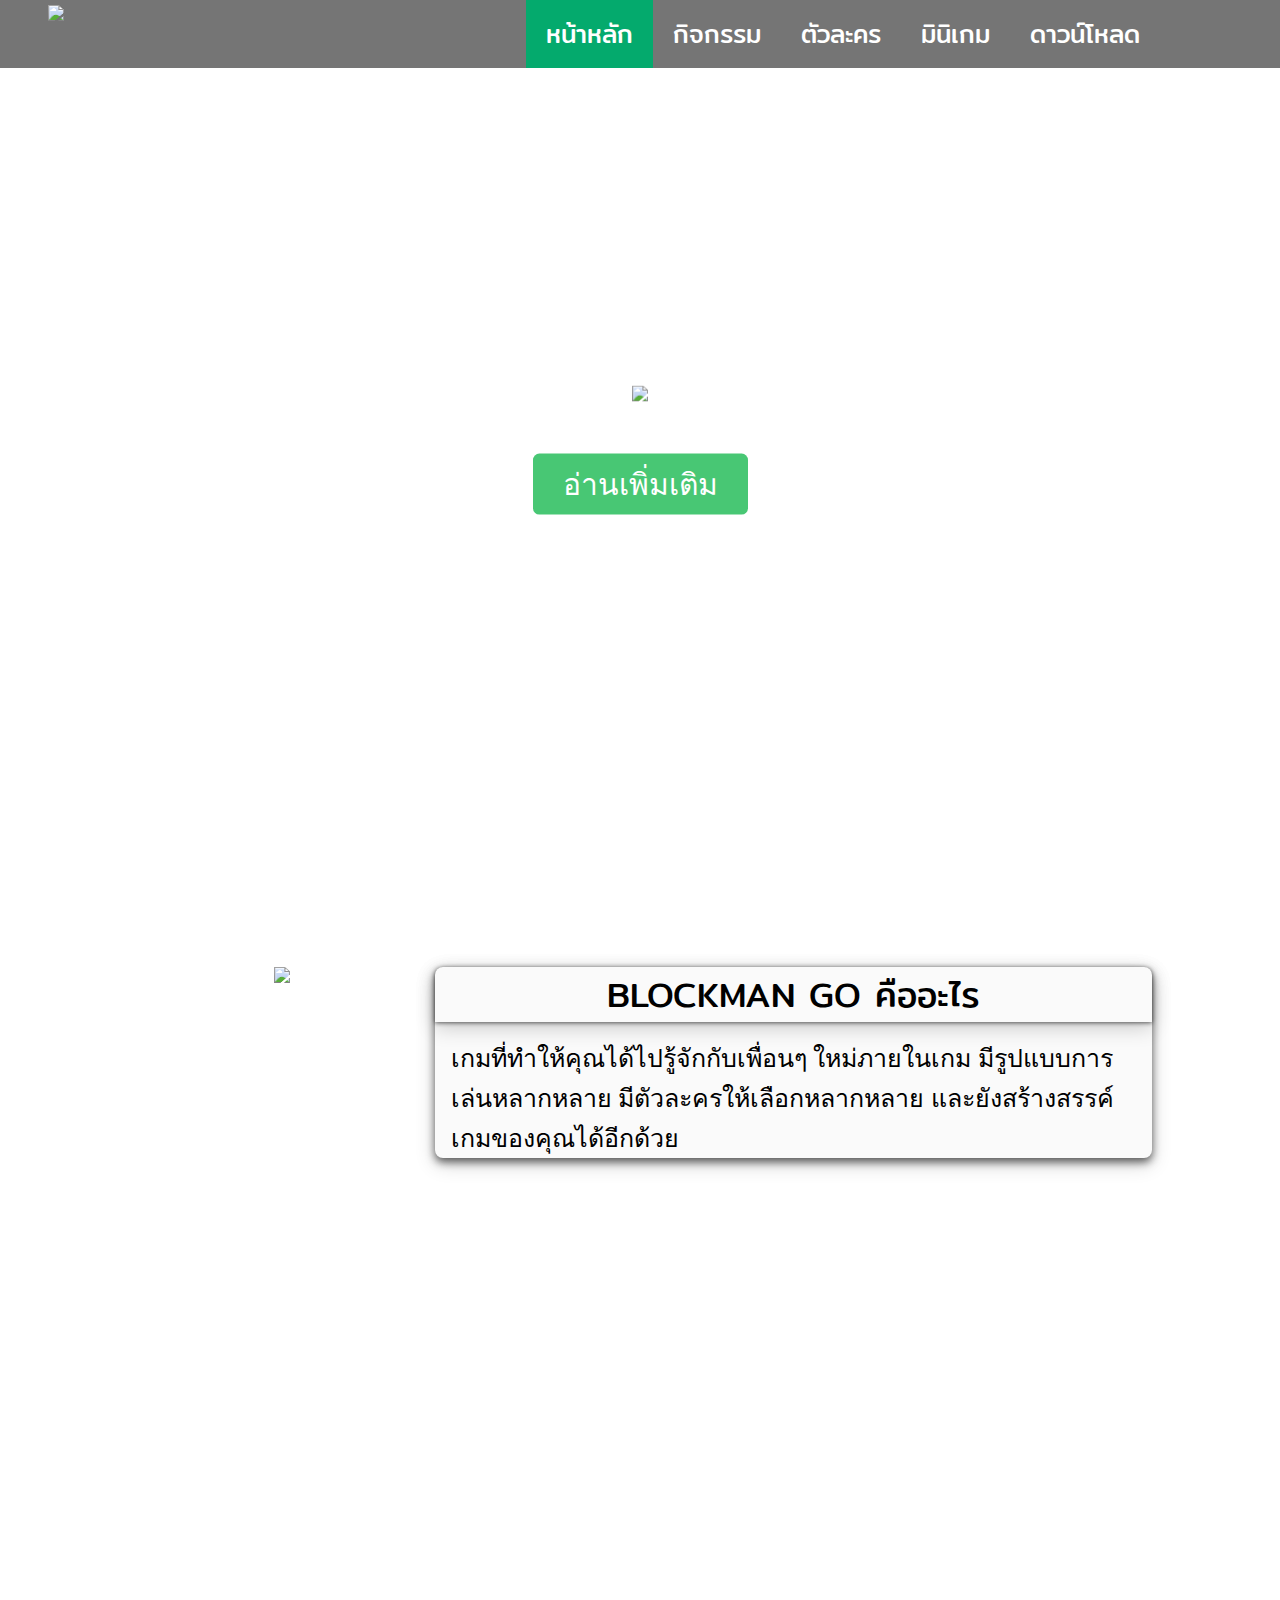
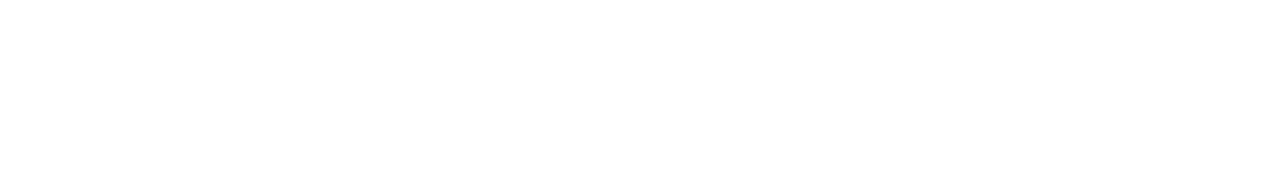
==== index.html @ 01bbc28e "update 29/10/65 2" ====
<!DOCTYPE html>
<html>
    <head>
        <meta charset="UTF-8">
        <meta name="viewport" content="width=device-width, initial-scale=1">

        <title>หน้าหลัก</title>
        <!-- css custom-->
        <link rel="stylesheet" href="/css/template.css">
        <link rel="stylesheet" href="/css/animation.css">

        <!-- fonts-->
        <link rel="preconnect" href="https://fonts.googleapis.com">
        <link rel="preconnect" href="https://fonts.gstatic.com" crossorigin>
        <link href="https://fonts.googleapis.com/css2?family=Mitr&display=swap" rel="stylesheet">

    </head>
    <body onload="random_assets()" id="body_main">
        <div class="navbar" id="navbar-body">
            <div class="navbar-logo">
                <img id="logo" src="https://cdngarenanow-a.akamaihd.net/webth/cdn/garena/gamertocoder/bmg-logo/01.png" width="350px"/>
            </div>

            <div class="navbar-list" >

                <div class="navbar-list-item"><a class="navbar-item-active" href="#home">หน้าหลัก</a></div>
                <div class="navbar-list-item"><a href="#contact">กิจกรรม</a></div>
                <div class="navbar-list-item"><a href="#news">ตัวละคร</a></div>
                <div class="navbar-list-item"><a href="#news">มินิเกม</a></div>
                <div class="navbar-list-item"><a href="#about">ดาวน์โหลด</a></div>
            </div>
        </div>

        <!--logo-->
        <div class="layout layout-fullheight">

            <div class="container is-align-center-point" style="width: 70%;">
                <div class="row">
                    <div class="column size-is-10 animated">
                        <center><img src="https://cdngarenanow-a.akamaihd.net/webth/cdn/garena/gamertocoder/bmg-logo/03.png" class="blockmango-logo"></center>
                    </div>
                </div>
                <div class="row">
                    <div class="column size-is-10">
                        <center><button class="button-large button-success" style="max-width: 40rem;">อ่านเพิ่มเติม</button></center>
                    </div>
                </div>
            </div>

        </div>
        <div class="layout layout-fullheight is-align-center" style="width: 80%;">
            <div class="row is-gap is-centered">
                <div class="column size-is-3">
                    <center><img src="https://cdngarenanow-a.akamaihd.net/webth/cdn/garena/gamertocoder/bmg-logo/03.png" style="max-width: 20rem"></center>
                </div>
                <div class="column size-is-7">
                    <div class="card">
                        <div class="card-header">
                            <div class="card-title">BLOCKMAN GO คืออะไร</div>
                        </div>
                        <div class="card-content" style="font-size: 25px;">
                            เกมที่ทำให้คุณได้ไปรู้จักกับเพื่อนๆ ใหม่ภายในเกม มีรูปแบบการเล่นหลากหลาย มีตัวละครให้เลือกหลากหลาย และยังสร้างสรรค์เกมของคุณได้อีกด้วย
                        </div>
                    </div>
                </div>
            </div>

        </div>

    </body>
    <!-- script -->
    <script src="/js/index.js"></script>
</html>
---- css/template.css ----
/*  framework for workshop 10 gamer to coder by Korarit Saengthong Team เริ่มต้นจากเกมส์ */

body {
    margin: 0;
}
/* navbar */
.navbar {

    background: 0 0;
    padding: auto;

    overflow: hidden;
    background-color: hsla(309, 0%, 0%, 0.54);

}

.navbar.is-top {
    position: fixed;
    width: 100%;

    left: 0;

    z-index: 30;
}

.navbar-logo {
    width: 250px;
    margin-left: 6rem;
}

.navbar-logo img {
    margin-top: 0.3rem;
    margin-right: 40rem;

    align-items: center;
    float: left;
}

.navbar-list{
    display: inline;
    margin-right: 6rem;

    float: left;
}

.navbar-list-item {
    float: left;
}

.navbar-list a {
    font-size: 25px;
    font-family: 'Mitr', sans-serif;

    display: block;
    color: white;
    text-align: center;

    padding: 14px 20px;
    text-decoration: none;
}

.navbar-list-item a:hover:not(.active) {
    background-color: #111;
}

.navbar-item-active {
    background-color: #04AA6D;
}


/* row */  
.row {
    display: flex;
    flex-direction: row;
}
.row.is-centered{
    justify-content: center
}
.row.is-gap {
    margin-right: 0;
    margin-left: 0;
    margin-top: 0
}
.row.is-gap:not(:last-child) {
    margin-bottom: 2rem
}

.row.is-gap:last-child {
    margin-bottom: 0
}

/* size column */
.column{
    display: block;
    flex-basis: 0;
    flex-grow: 1;
    flex-shrink: 1;
}
.column.size-is-1 {
    flex: 10%;
}
.column.size-is-2 {
    flex: 20%;
}
.column.size-is-3 {
    flex: 30%;
}
.column.size-is-4 {
    flex: 40%;
}
.column.size-is-5 {
    flex: 50%;
}
.column.size-is-6 {
    flex: 60%;
}
.column.size-is-7 {
    flex: 70%;
}
.column.size-is-8 {
    flex: 80%;
}
.column.size-is-9 {
    flex: 90%;
}
.column.size-is-10 {
    flex: 100%;
}

/* item align */
.is-align-center{
    margin: 0 auto;
}
.is-align-center-point{
    position: absolute;
    top: 50%;
    left: 50%;
    margin-right: -50%;
    transform: translate(-50%, -50%);
}


/* button */
.button-small {
    height: 2.2rem;
    border-radius: 0.4rem;
    border: 0px;

    font-size: 15px;
}
.button-normal {
    height: 2.7rem;
    border-radius: 0.5rem;
    border: 0px;

    font-size: 30px;
    padding-left: 30px;
    padding-right: 30px;
}
.button-medium {
    height: 3.3rem;
    border-radius: 0.4rem;
    border: 0px;

    font-size: 30px;
    padding-left: 30px;
    padding-right: 30px;
}
.button-large {
    height: 3.8rem;
    border-radius: 0.4rem;
    border: 0px;

    font-size: 30px;
    padding-left: 30px;
    padding-right: 30px;
}


/* button color */
.button-white{
    background-color: hsl(0, 0%, 100%);
    color: hsl(0, 0%, 4%);
}
.button-white:hover{
    background-color: hsl(0, 0%, 89%);
    color: hsl(0, 0%, 4%);
}

.button-black{
    background-color: hsl(0, 0%, 4%);
    color: hsl(0, 0%, 100%);
}
.button-black:hover{
    background-color: hsl(0, 0%, 11%);
    color: hsl(0, 0%, 100%);
}

.button-light{
    background-color: hsl(0, 0%, 96%);
    color: hsl(0, 0%, 100%);
}
.button-light:hover{
    background-color: hsl(0, 0%, 79%);
    color: hsl(0, 0%, 100%);
}

.button-dark{
    background-color: hsl(0, 0%, 21%);
    color: hsl(0, 0%, 100%);
}
.button-dark:hover{
    background-color: hsl(0, 0%, 14%);
    color: hsl(0, 0%, 100%);
}

.button-primary{
    background-color: hsl(171, 100%, 41%);
    color: hsl(0, 0%, 100%);
}
.button-primary:hover{
    background-color: hsl(171, 99%, 36%);
    color: hsl(0, 0%, 100%);
}

.button-link{
    background-color: hsl(217, 71%, 53%);
    color: hsl(0, 0%, 100%);
}
.button-link:hover{
    background-color: hsl(217, 64%, 47%);
    color: hsl(0, 0%, 100%);
}

.button-info{
    background-color: hsl(204, 86%, 53%);
    color: hsl(0, 0%, 100%);
}
.button-info:hover{
    background-color: hsl(204, 75%, 46%);
    color: hsl(0, 0%, 100%);
}

.button-success{
    background-color: hsl(141, 53%, 53%);
    color: hsl(0, 0%, 100%);
}
.button-success:hover{
    background-color: hsl(141, 48%, 47%);
    color: hsl(0, 0%, 100%);
}

.button-warning{
    background-color: hsl(48, 100%, 67%);
    color: hsl(0, 0%, 4%);
}
.button-warning{
    background-color: hsl(48, 78%, 62%);
    color: hsl(0, 0%, 4%);
}

.button-warning{
    background-color: hsl(348, 100%, 61%);
    color: hsl(0, 0%, 100%);
}
.button-warning:hover{
    background-color: hsl(348, 73%, 54%);
    color: hsl(0, 0%, 100%);
}


/* layout */
.layout{
    width: 100%;
}
.layout-fullheight{
    height: 91vh;

    padding-top: 2.5rem;
}
.layout-half{
    height: 50vh;

    padding-top: 1rem;
}
.layout-large{
    height: 65vh;

    padding-top: 1rem;
}
.layout-medium{
    height: 55vh;

    padding-top: 1rem;
}
.layout-small{
    height: 45vh;

    padding-top: 1rem;
}

/* card */
.card {
    background-color: hsla(204, 0%, 98%, 1);
    border-radius: 8px;
    border: 0px;

    box-shadow: 0 4px 8px 0 rgba(0, 0, 0, 0.6), 0 6px 20px 0 rgba(0, 0, 0, 0.19);



}

.card-content:first-child,
.card-footer:first-child,
.card-header:first-child {
    border-top-left-radius: 8px;
    border-top-right-radius: 8px;
}

.card-content:last-child,
.card-footer:last-child,
.card-header:last-child {
    border-bottom-left-radius: 8px;
    border-bottom-right-radius: 8px;
}

.card-header {
    background-color: transparent;
    box-shadow: 0 1px 4px 0 rgba(0, 0, 0, 0.6), 0 6px 20px 0 rgba(0, 0, 0, 0.19);

}

.card-title {
    font-size: 35px;
    font-family: 'Mitr', sans-serif;
    text-align: center;
}

.card-image{
    margin-bottom: 10px;

    display: block;
    position: relative
}
.card-image:first-child img {
    border-top-left-radius: 8px;
    border-top-right-radius: 8px;
}

.card-image:last-child img {
    border-bottom-left-radius: 8px;
    border-bottom-right-radius: 8px;
}

.card-content {
    margin-top: 1rem;
    margin-left: 1rem;
    margin-bottom: 1rem;
    background-color: transparent;
}

.card-footer {
    background-color: transparent;
    border-top: 1px solid #585858;
    align-items: stretch;
    display: flex;
}

/* logo bloackman go */
.blockmango-logo {
    width: 750px;
    margin-bottom: 3rem;
}




/* Responsive */
@media screen and (max-width: 1280px) {
    /* navbar */
    .navbar-logo  {
        margin-left: 3rem;
    }

    .navbar-logo img  {
        margin-right: 8rem;
    }

    .blockmango-logo {
        width: 600px;
    }
}
  
@media screen and (max-width: 1024px) {
    /* navbar */
    .navbar-logo  {
        margin-left: 1.2rem;
    }

    .navbar-logo img{
        margin-top: 0.4rem;
        width: 250px;
    }

    .navbar-list a {
        font-size: 18px;
    }

    .blockmango-logo {
        width: 500px;
    }
}

@media screen and (max-width: 911px) {
    /* navbar */
    .navbar-list  {
        display: none;
    }

    .navbar-logo img {
        margin-top: 0.2rem;
    }

    .blockmango-logo {
        width: 500px;
    }
}


@media screen and (max-width: 820px) {
    /* navbar */
    .navbar-list  {
        display: none;
    }

    .navbar-logo img {
        margin-top: 0.2rem;
    }

    .blockmango-logo {
        width: 500px;
    }

    /* row column grid */
    .row {
        flex-direction: column;
    }

    /* card */
    .card {
        width: 100%;
    }
}

@media screen and (max-width: 540px) {
    .navbar-logo img {
        width: 210px;
        margin-bottom: 0.2rem;
        margin-top: 0.2rem;
    }

    .blockmango-logo {
        width:340px;
    }
}

@media screen and (max-width: 420px) {
    .navbar-logo img {
        width: 220px;
    }

    .blockmango-logo {
        width:240px;
    }
}
---- css/animation.css ----
/*  animation framework for workshop 10 gamer to coder by Korarit Saengthong Team เริ่มต้นจากเกมส์ */


/* fadeInUp */
@keyframes fadeInUp {
    from {
        transform: translate3d(0,40px,0)
    }

    to {
        transform: translate3d(0,0,0);
        opacity: 1
    }
}

@-webkit-keyframes fadeInUp {
    from {
        transform: translate3d(0,40px,0)
    }

    to {
        transform: translate3d(0,0,0);
        opacity: 1
    }
}

.animated {
    -webkit-animation-duration: 1s;
    -webkit-animation-fill-mode: both;
    animation-duration: 1s;
    animation-fill-mode: bothh
}

.fadeInUp {
    opacity: 0;
    -webkit-animation-name: fadeInUp;
    animation-name: fadeInUp;
}
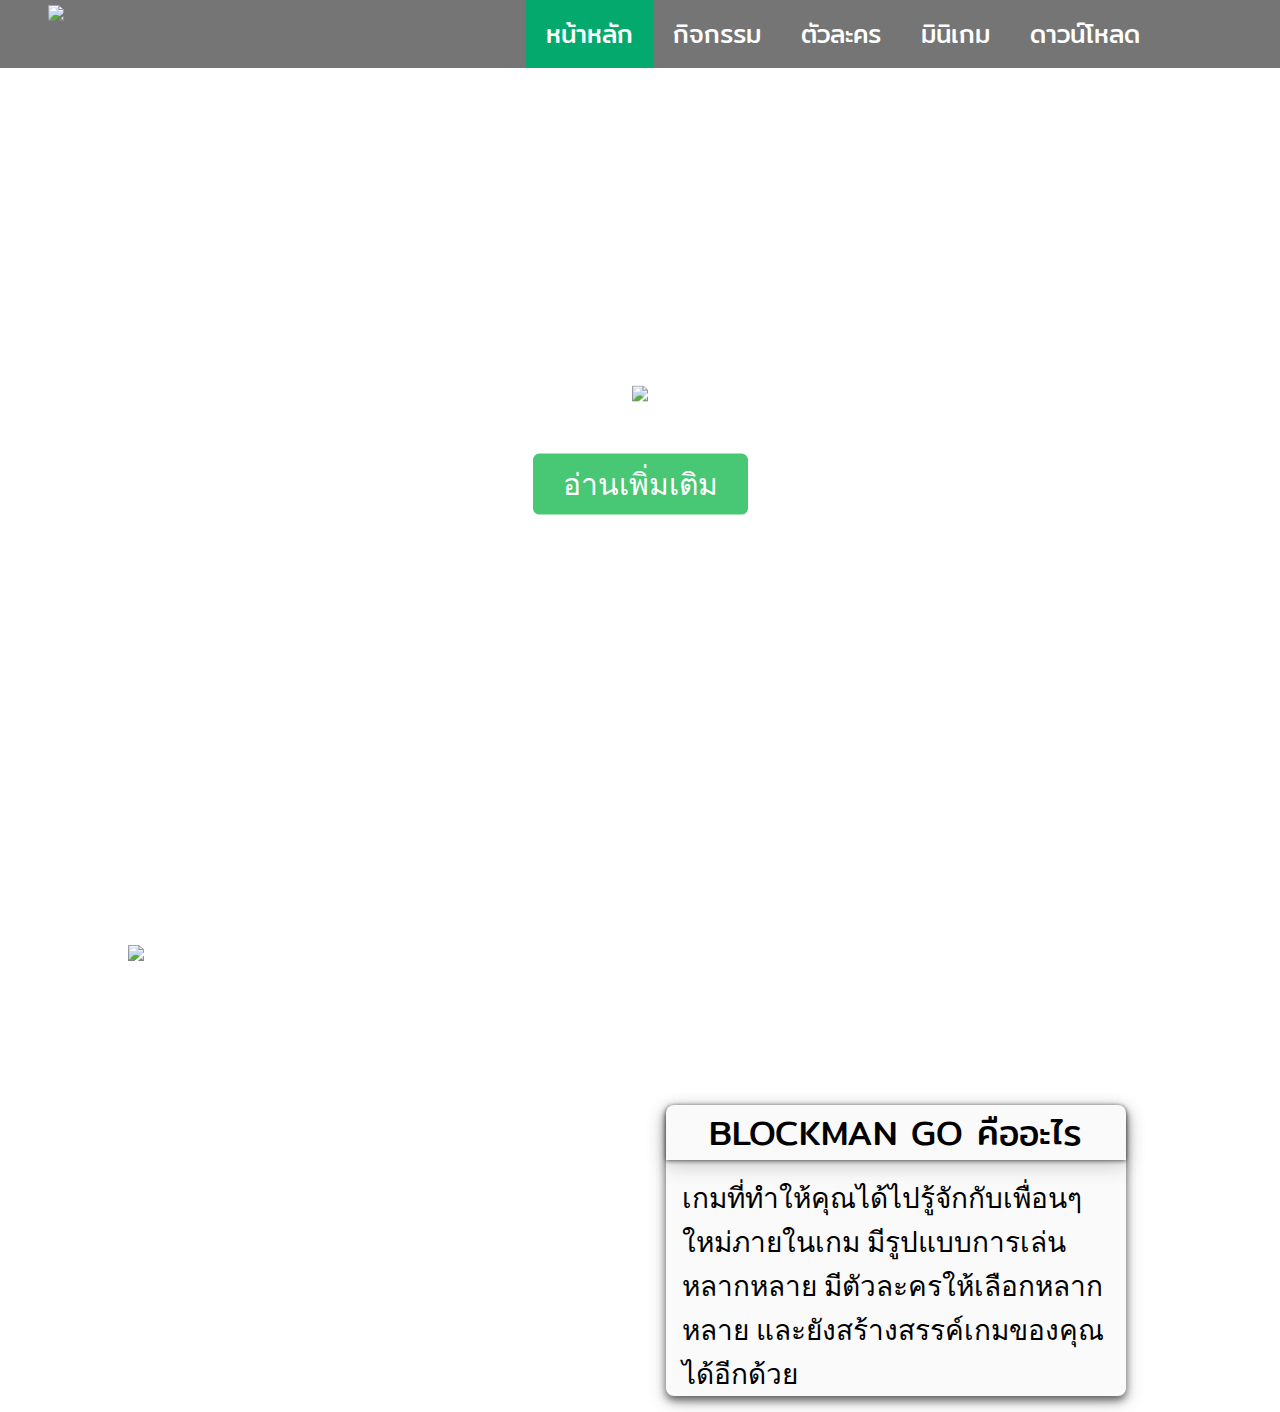
==== commit b49a1846: "update 29/10/65 3" ====
--- a/index.html
+++ b/index.html
@@ -48,18 +48,47 @@
             </div>
 
         </div>
-        <div class="layout layout-fullheight is-align-center" style="width: 80%;">
-            <div class="row is-gap is-centered">
-                <div class="column size-is-3">
-                    <center><img src="https://cdngarenanow-a.akamaihd.net/webth/cdn/garena/gamertocoder/bmg-logo/03.png" style="max-width: 20rem"></center>
+        <div class="layout layout-small is-align-center" style="width: 80%;">
+            <div class="row is-gap">
+                <div class="column size-is-5 is-align-center">
+                    <div class="image animated">
+                    <img id="character_speak" >
+                    </div>
                 </div>
-                <div class="column size-is-7">
-                    <div class="card">
-                        <div class="card-header">
-                            <div class="card-title">BLOCKMAN GO คืออะไร</div>
+                <div class="column size-is-5">
+                    <div class="user-desktop">
+                        <div style="height: 10rem;"></div>
+                        <div class="card is-align-center" style="width: 90%;">
+                            <div class="card-header">
+                                <div class="card-title">BLOCKMAN GO คืออะไร</div>
+                            </div>
+                            <div class="card-content" style="font-size: 28px;">
+                                เกมที่ทำให้คุณได้ไปรู้จักกับเพื่อนๆ ใหม่ภายในเกม มีรูปแบบการเล่นหลากหลาย มีตัวละครให้เลือกหลากหลาย และยังสร้างสรรค์เกมของคุณได้อีกด้วย
+                            </div>
                         </div>
-                        <div class="card-content" style="font-size: 25px;">
-                            เกมที่ทำให้คุณได้ไปรู้จักกับเพื่อนๆ ใหม่ภายในเกม มีรูปแบบการเล่นหลากหลาย มีตัวละครให้เลือกหลากหลาย และยังสร้างสรรค์เกมของคุณได้อีกด้วย
+                    </div>
+
+                    <div class="user-tablet">
+                        <div style="height: 1rem;"></div>
+                        <div class="card is-align-center" style="width: 90%;">
+                            <div class="card-header">
+                                <div class="card-title">BLOCKMAN GO คืออะไร</div>
+                            </div>
+                            <div class="card-content" style="font-size: 28px;">
+                                เกมที่ทำให้คุณได้ไปรู้จักกับเพื่อนๆ ใหม่ภายในเกม มีรูปแบบการเล่นหลากหลาย มีตัวละครให้เลือกหลากหลาย และยังสร้างสรรค์เกมของคุณได้อีกด้วย
+                            </div>
+                        </div>
+                    </div>
+
+                    <div class="user-mobile">
+                        <div style="height: 1rem;"></div>
+                        <div class="card is-align-center" style="width: 90%;">
+                            <div class="card-header">
+                                <div class="card-title">BLOCKMAN GO คืออะไร</div>
+                            </div>
+                            <div class="card-content" style="font-size: 28px;">
+                                เกมที่ทำให้คุณได้ไปรู้จักกับเพื่อนๆ ใหม่ภายในเกม มีรูปแบบการเล่นหลากหลาย มีตัวละครให้เลือกหลากหลาย และยังสร้างสรรค์เกมของคุณได้อีกด้วย
+                            </div>
                         </div>
                     </div>
                 </div>
--- a/css/template.css
+++ b/css/template.css
@@ -74,7 +74,8 @@
     flex-direction: row;
 }
 .row.is-centered{
-    justify-content: center
+    justify-content: center;
+    align-items: center;
 }
 .row.is-gap {
     margin-right: 0;
@@ -273,30 +274,35 @@
 .layout{
     width: 100%;
 }
-.layout-fullheight{
+.layout.layout-fullheight{
     height: 91vh;
 
     padding-top: 2.5rem;
-}
-.layout-half{
+    margin-bottom: 0.1rem;
+}
+.layout.layout-half{
     height: 50vh;
 
     padding-top: 1rem;
-}
-.layout-large{
+    margin-bottom: 0.1rem;
+}
+.layout.layout-large{
     height: 65vh;
 
     padding-top: 1rem;
-}
-.layout-medium{
+    margin-bottom: 0.1rem;
+}
+.layout.layout-medium{
     height: 55vh;
 
     padding-top: 1rem;
-}
-.layout-small{
+    margin-bottom: 0.1rem;
+}
+.layout.layout-small{
     height: 45vh;
 
     padding-top: 1rem;
+    margin-bottom: 0.1rem;
 }
 
 /* card */
@@ -367,13 +373,28 @@
     display: flex;
 }
 
+/* image */
+.image img {
+    width: 100%;
+    height: auto;
+}
+
+/* device user*/
+.user-desktop {
+    display: block;
+}
+.user-tablet {
+    display: none;
+}
+.user-mobile {
+    display: none;
+}
+
 /* logo bloackman go */
 .blockmango-logo {
     width: 750px;
     margin-bottom: 3rem;
 }
-
-
 
 
 /* Responsive */
@@ -451,6 +472,18 @@
     .card {
         width: 100%;
     }
+
+
+    /* device user*/
+    .user-desktop {
+        display: none;
+    }
+    .user-tablet {
+        display: block;
+    }
+    .user-mobile {
+        display: none;
+    }
 }
 
 @media screen and (max-width: 540px) {
@@ -463,6 +496,22 @@
     .blockmango-logo {
         width:340px;
     }
+
+    .user-mobile {
+        display: block;
+    }
+
+
+    /* device user*/
+    .user-desktop {
+        display: none;
+    }
+    .user-tablet {
+        display: none;
+    }
+    .user-mobile {
+        display: block;
+    }
 }
 
 @media screen and (max-width: 420px) {
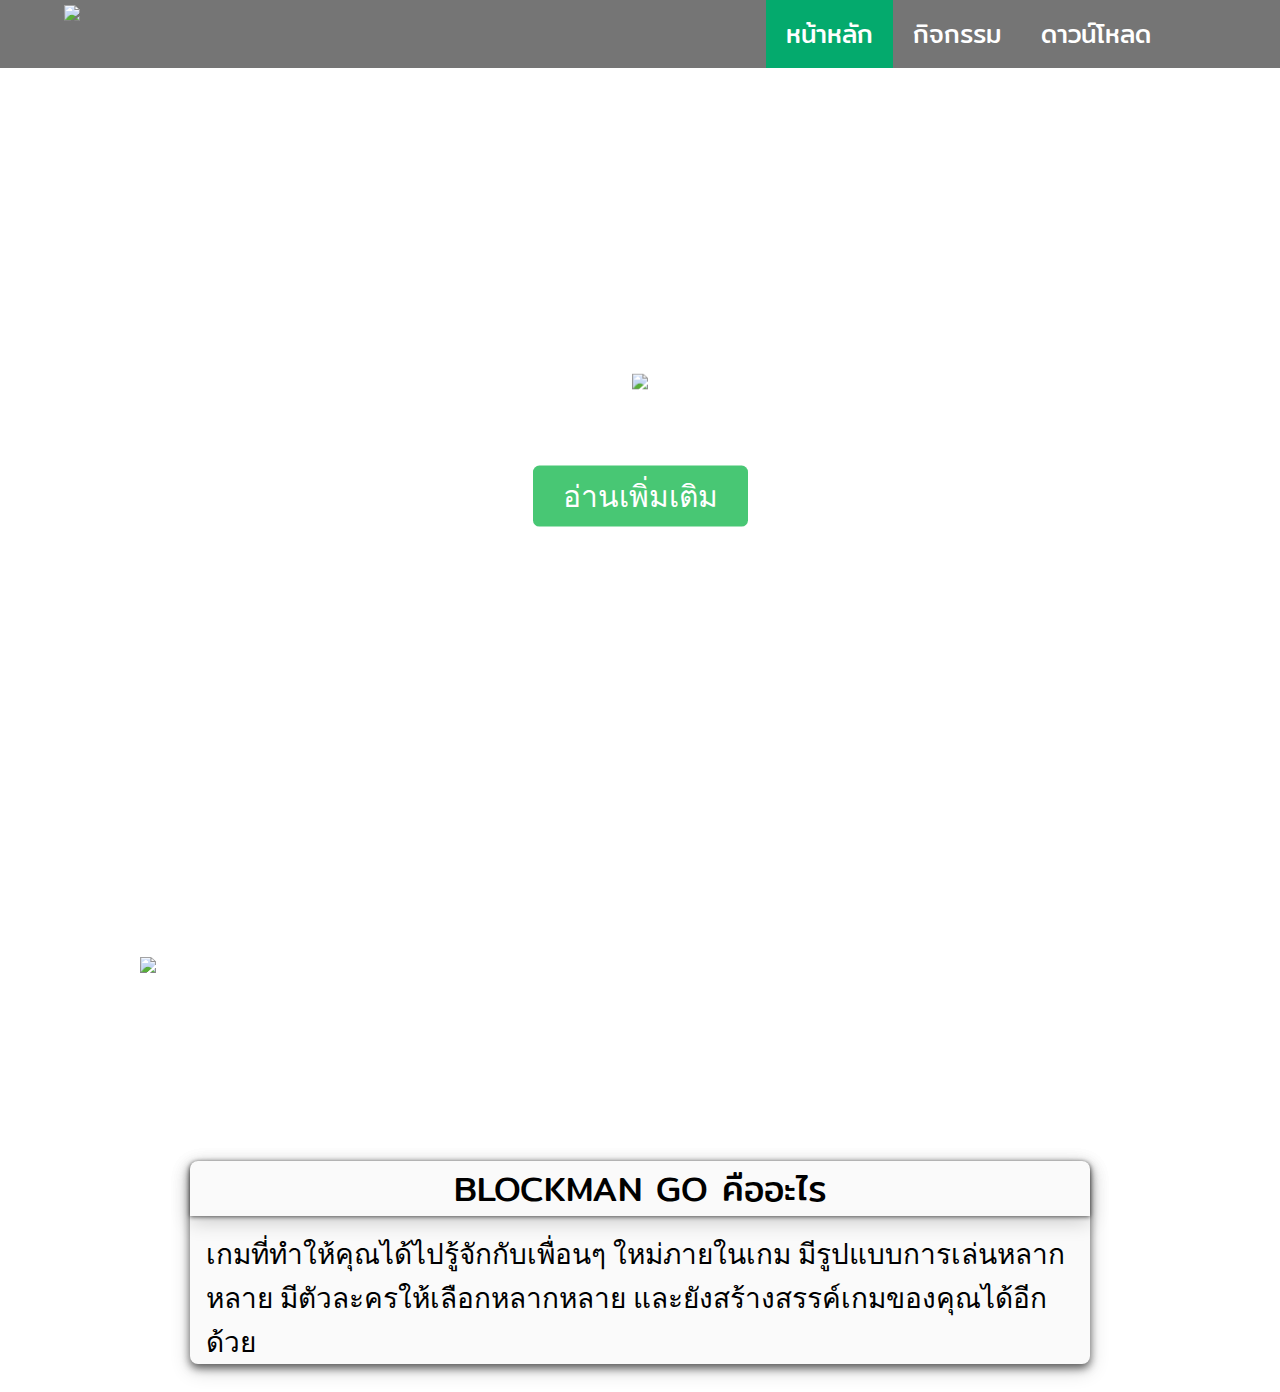
==== commit 7f47a401: "update 29/10/65 4" ====
--- a/index.html
+++ b/index.html
@@ -6,16 +6,20 @@
 
         <title>หน้าหลัก</title>
         <!-- css custom-->
-        <link rel="stylesheet" href="/css/template.css">
-        <link rel="stylesheet" href="/css/animation.css">
+        <link rel="stylesheet" href="/css/template/animation.css">
+        <link rel="stylesheet" href="/css/template/template.css">
 
         <!-- fonts-->
         <link rel="preconnect" href="https://fonts.googleapis.com">
         <link rel="preconnect" href="https://fonts.gstatic.com" crossorigin>
         <link href="https://fonts.googleapis.com/css2?family=Mitr&display=swap" rel="stylesheet">
 
+        <!-- fontawesome-->
+        <link rel="stylesheet" href="https://cdnjs.cloudflare.com/ajax/libs/font-awesome/6.2.0/css/all.min.css" integrity="sha512-xh6O/CkQoPOWDdYTDqeRdPCVd1SpvCA9XXcUnZS2FmJNp1coAFzvtCN9BmamE+4aHK8yyUHUSCcJHgXloTyT2A==" crossorigin="anonymous" referrerpolicy="no-referrer" />
+
     </head>
     <body onload="random_assets()" id="body_main">
+        <!-- navbar -->
         <div class="navbar" id="navbar-body">
             <div class="navbar-logo">
                 <img id="logo" src="https://cdngarenanow-a.akamaihd.net/webth/cdn/garena/gamertocoder/bmg-logo/01.png" width="350px"/>
@@ -25,33 +29,33 @@
 
                 <div class="navbar-list-item"><a class="navbar-item-active" href="#home">หน้าหลัก</a></div>
                 <div class="navbar-list-item"><a href="#contact">กิจกรรม</a></div>
-                <div class="navbar-list-item"><a href="#news">ตัวละคร</a></div>
-                <div class="navbar-list-item"><a href="#news">มินิเกม</a></div>
                 <div class="navbar-list-item"><a href="#about">ดาวน์โหลด</a></div>
             </div>
         </div>
 
-        <!--logo-->
+        <!--logo and button more data-->
         <div class="layout layout-fullheight">
 
             <div class="container is-align-center-point" style="width: 70%;">
                 <div class="row">
-                    <div class="column size-is-10 animated">
+                    <div class="column size-is-10 animated-1">
                         <center><img src="https://cdngarenanow-a.akamaihd.net/webth/cdn/garena/gamertocoder/bmg-logo/03.png" class="blockmango-logo"></center>
                     </div>
                 </div>
                 <div class="row">
                     <div class="column size-is-10">
-                        <center><button class="button-large button-success" style="max-width: 40rem;">อ่านเพิ่มเติม</button></center>
+                        <center><button class="button-large button-success" onclick="click_toLayout(1)" style="max-width: 40rem;">อ่านเพิ่มเติม</button></center>
                     </div>
                 </div>
             </div>
 
         </div>
+
+        <!-- more data-->
         <div class="layout layout-small is-align-center" style="width: 80%;">
-            <div class="row is-gap">
+            <div class="row is-gap is-multiline">
                 <div class="column size-is-5 is-align-center">
-                    <div class="image animated">
+                    <div class="image animated-1">
                     <img id="character_speak" >
                     </div>
                 </div>
@@ -92,6 +96,7 @@
                         </div>
                     </div>
                 </div>
+                
             </div>
 
         </div>
--- a/css/template/animation.css
+++ b/css/template/animation.css
@@ -0,0 +1,66 @@
+/*  animation framework for workshop 10 gamer to coder by Korarit Saengthong Team เริ่มต้นจากเกมส์ */
+
+
+/* fadeInUp */
+@keyframes fadeInUp {
+    from {
+        transform: translate3d(0,40px,0)
+    }
+
+    to {
+        transform: translate3d(0,0,0);
+        opacity: 1
+    }
+}
+
+@-webkit-keyframes fadeInUp {
+    from {
+        transform: translate3d(0,40px,0)
+    }
+
+    to {
+        transform: translate3d(0,0,0);
+        opacity: 1
+    }
+}
+.animated {
+    -webkit-animation-duration: 2s;
+    -webkit-animation-fill-mode: both;
+    animation-duration: 2s;
+    animation-fill-mode: bothh;
+
+}
+
+
+.animated-1 {
+    -webkit-animation-duration: 2s;
+    -webkit-animation-fill-mode: both;
+    animation-duration: 2s;
+    animation-fill-mode: bothh;
+
+    animation-delay: 1s;
+}
+
+.animated-2 {
+    -webkit-animation-duration: 2s;
+    -webkit-animation-fill-mode: both;
+    animation-duration: 2s;
+    animation-fill-mode: bothh;
+
+    animation-delay: 2s;
+}
+
+.animated-3 {
+    -webkit-animation-duration: 10s;
+    -webkit-animation-fill-mode: both;
+    animation-duration: 10s;
+    animation-fill-mode: bothh;
+
+    animation-delay: 3s;
+}
+
+.fadeInUp {
+    opacity: 0;
+    -webkit-animation-name: fadeInUp;
+    animation-name: fadeInUp;
+}--- a/css/template/template.css
+++ b/css/template/template.css
@@ -0,0 +1,563 @@
+/*  framework for workshop 10 gamer to coder by Korarit Saengthong Team เริ่มต้นจากเกมส์ */
+
+body {
+    margin: 0;
+}
+/* navbar */
+.navbar {
+
+    background: 0 0;
+    padding: auto;
+
+    overflow: hidden;
+    background-color: hsla(309, 0%, 0%, 0.54);
+
+}
+
+.navbar.is-top {
+    position: fixed;
+    width: 100%;
+
+    left: 0;
+
+    z-index: 30;
+}
+
+.navbar-logo {
+    width: 250px;
+    margin-left: 6rem;
+}
+
+.navbar-logo img {
+    margin-top: 0.3rem;
+    margin-right: 60rem;
+
+    align-items: center;
+    float: left;
+}
+
+.navbar-list{
+    display: inline;
+    margin-right: 6rem;
+
+    float: left;
+}
+
+.navbar-list-item {
+    float: left;
+}
+
+.navbar-list a {
+    font-size: 25px;
+    font-family: 'Mitr', sans-serif;
+
+    display: block;
+    color: white;
+    text-align: center;
+
+    padding: 14px 20px;
+    text-decoration: none;
+}
+
+.navbar-list-item a:hover:not(.active) {
+    background-color: #111;
+}
+
+.navbar-item-active {
+    background-color: #04AA6D;
+}
+
+
+/* row */  
+.row {
+    display: flex;
+    flex-direction: row;
+
+
+}
+.row.is-centered{
+    justify-content: center;
+    align-items: center;
+}
+.row.is-gap {
+    margin-right: 0;
+    margin-left: 0;
+    margin-top: 0
+}
+.row.is-gap:not(:last-child) {
+    margin-bottom: 2rem
+}
+
+.row.is-gap:last-child {
+    margin-bottom: 0
+}
+.row.is-multiline {
+    flex-wrap: wrap
+}
+
+/* size column */
+.column{
+    display: block;
+    flex-basis: 0;
+    flex-grow: 1;
+    flex-shrink: 1;
+    padding: .75rem
+}
+.column.size-is-1 {
+    flex: 10%;
+}
+.column.size-is-2 {
+    flex: 20%;
+}
+.column.size-is-3 {
+    flex: 30%;
+}
+.column.size-is-4 {
+    flex: 40%;
+}
+.column.size-is-5 {
+    flex: 50%;
+}
+.column.size-is-6 {
+    flex: 60%;
+}
+.column.size-is-7 {
+    flex: 70%;
+}
+.column.size-is-8 {
+    flex: 80%;
+}
+.column.size-is-9 {
+    flex: 90%;
+}
+.column.size-is-10 {
+    flex: 100%;
+}
+
+/* item align */
+.is-align-center{
+    margin: 0 auto;
+}
+.is-align-center-point{
+    position: absolute;
+    top: 50%;
+    left: 50%;
+    margin-right: -50%;
+    transform: translate(-50%, -50%);
+}
+
+
+/* button */
+.button-small {
+    height: 2.2rem;
+    border-radius: 0.4rem;
+    border: 0px;
+
+    font-size: 15px;
+}
+.button-normal {
+    height: 2.7rem;
+    border-radius: 0.5rem;
+    border: 0px;
+
+    font-size: 30px;
+    padding-left: 30px;
+    padding-right: 30px;
+}
+.button-medium {
+    height: 3.3rem;
+    border-radius: 0.4rem;
+    border: 0px;
+
+    font-size: 30px;
+    padding-left: 30px;
+    padding-right: 30px;
+}
+.button-large {
+    height: 3.8rem;
+    border-radius: 0.4rem;
+    border: 0px;
+
+    font-size: 30px;
+    padding-left: 30px;
+    padding-right: 30px;
+}
+
+
+/* button color */
+.button-white{
+    background-color: hsl(0, 0%, 100%);
+    color: hsl(0, 0%, 4%);
+}
+.button-white:hover{
+    background-color: hsl(0, 0%, 89%);
+    color: hsl(0, 0%, 4%);
+}
+
+.button-black{
+    background-color: hsl(0, 0%, 4%);
+    color: hsl(0, 0%, 100%);
+}
+.button-black:hover{
+    background-color: hsl(0, 0%, 11%);
+    color: hsl(0, 0%, 100%);
+}
+
+.button-light{
+    background-color: hsl(0, 0%, 96%);
+    color: hsl(0, 0%, 100%);
+}
+.button-light:hover{
+    background-color: hsl(0, 0%, 79%);
+    color: hsl(0, 0%, 100%);
+}
+
+.button-dark{
+    background-color: hsl(0, 0%, 21%);
+    color: hsl(0, 0%, 100%);
+}
+.button-dark:hover{
+    background-color: hsl(0, 0%, 14%);
+    color: hsl(0, 0%, 100%);
+}
+
+.button-primary{
+    background-color: hsl(171, 100%, 41%);
+    color: hsl(0, 0%, 100%);
+}
+.button-primary:hover{
+    background-color: hsl(171, 99%, 36%);
+    color: hsl(0, 0%, 100%);
+}
+
+.button-link{
+    background-color: hsl(217, 71%, 53%);
+    color: hsl(0, 0%, 100%);
+}
+.button-link:hover{
+    background-color: hsl(217, 64%, 47%);
+    color: hsl(0, 0%, 100%);
+}
+
+.button-info{
+    background-color: hsl(204, 86%, 53%);
+    color: hsl(0, 0%, 100%);
+}
+.button-info:hover{
+    background-color: hsl(204, 75%, 46%);
+    color: hsl(0, 0%, 100%);
+}
+
+.button-success{
+    background-color: hsl(141, 53%, 53%);
+    color: hsl(0, 0%, 100%);
+}
+.button-success:hover{
+    background-color: hsl(141, 48%, 47%);
+    color: hsl(0, 0%, 100%);
+}
+
+.button-warning{
+    background-color: hsl(48, 100%, 67%);
+    color: hsl(0, 0%, 4%);
+}
+.button-warning{
+    background-color: hsl(48, 78%, 62%);
+    color: hsl(0, 0%, 4%);
+}
+
+.button-warning{
+    background-color: hsl(348, 100%, 61%);
+    color: hsl(0, 0%, 100%);
+}
+.button-warning:hover{
+    background-color: hsl(348, 73%, 54%);
+    color: hsl(0, 0%, 100%);
+}
+
+
+/* layout */
+.layout{
+    width: 100%;
+}
+.layout.layout-fullheight{
+    height: 91vh;
+
+    padding-top: 2.5rem;
+    margin-bottom: 0.1rem;
+}
+.layout.layout-half{
+    height: 50vh;
+
+    padding-top: 1rem;
+    margin-bottom: 0.1rem;
+}
+.layout.layout-large{
+    height: 65vh;
+
+    padding-top: 1rem;
+    margin-bottom: 0.1rem;
+}
+.layout.layout-verylarge{
+    height: 80vh;
+
+    padding-top: 1rem;
+    margin-bottom: 0.1rem;
+}
+.layout.layout-medium{
+    height: 55vh;
+
+    padding-top: 1rem;
+    margin-bottom: 0.1rem;
+}
+.layout.layout-small{
+    height: 45vh;
+
+    padding-top: 1rem;
+    margin-bottom: 0.1rem;
+}
+
+/* card */
+.card {
+    background-color: hsla(204, 0%, 98%, 1);
+    border-radius: 8px;
+    border: 0px;
+
+    box-shadow: 0 4px 8px 0 rgba(0, 0, 0, 0.6), 0 6px 20px 0 rgba(0, 0, 0, 0.19);
+
+    width: 100%;
+
+}
+
+.card-content:first-child,
+.card-footer:first-child,
+.card-header:first-child {
+    border-top-left-radius: 8px;
+    border-top-right-radius: 8px;
+}
+
+.card-content:last-child,
+.card-footer:last-child,
+.card-header:last-child {
+    border-bottom-left-radius: 8px;
+    border-bottom-right-radius: 8px;
+}
+
+.card-header {
+    background-color: transparent;
+    box-shadow: 0 1px 4px 0 rgba(0, 0, 0, 0.6), 0 6px 20px 0 rgba(0, 0, 0, 0.19);
+
+}
+
+.card-title {
+    font-size: 35px;
+    font-family: 'Mitr', sans-serif;
+    text-align: center;
+}
+
+.card-image{
+    
+    display: block;
+    position: relative
+}
+.card-image:first-child img {
+    border-top-left-radius: 8px;
+    border-top-right-radius: 8px;
+}
+
+.card-image:last-child img {
+    border-bottom-left-radius: 8px;
+    border-bottom-right-radius: 8px;
+}
+
+.card-content {
+    margin-top: 1rem;
+    margin-left: 1rem;
+    margin-bottom: 1rem;
+    background-color: transparent;
+}
+
+.card-footer {
+    background-color: transparent;
+    border-top: 1px solid #585858;
+    align-items: stretch;
+    display: flex;
+}
+
+/* image */
+.image img {
+    width: 100%;
+    height: auto;
+}
+.image-is-crop {
+    width: auto;
+    height: auto;
+    object-fit: none;
+}
+
+/* device user*/
+.user-desktop {
+    display: block;
+}
+.user-tablet {
+    display: none;
+}
+.user-mobile {
+    display: none;
+}
+
+/* logo bloackman go */
+.blockmango-logo {
+    width: 750px;
+    margin-bottom: 3rem;
+}
+
+
+/* Responsive */
+@media screen and (max-width: 1280px) {
+    /* navbar */
+    .navbar-logo  {
+        margin-left: 4rem;
+    }
+
+    .navbar-logo img  {
+        margin-right: 22rem;
+    }
+
+    .blockmango-logo {
+        width: 600px;
+    }
+}
+  
+@media screen and (max-width: 1024px) {
+    /* navbar */
+    .navbar-logo  {
+        margin-left: 3rem;
+    }
+
+    .navbar-logo img{
+        margin-top: 0.4rem;
+        margin-right: 19rem;
+        width: 250px;
+    }
+
+    .navbar-list a {
+        font-size: 18px;
+    }
+
+    .blockmango-logo {
+        width: 500px;
+    }
+}
+
+@media screen and (max-width: 912px) {
+    /* navbar */
+    .navbar-list  {
+        display: none;
+    }
+
+    .navbar-logo img {
+        margin-top: 0.2rem;
+    }
+
+    .blockmango-logo {
+        width: 500px;
+    }
+
+
+    /* row column grid */
+    .row {
+        flex-direction: column;
+    }
+
+    /* card */
+    .card {
+        flex: 100%;
+    }
+}
+
+
+@media screen and (max-width: 820px) {
+    /* navbar */
+    .navbar-list  {
+        display: none;
+    }
+
+    .navbar-logo img {
+        margin-top: 0.2rem;
+    }
+
+    .blockmango-logo {
+        width: 500px;
+    }
+
+    /* row column grid */
+    .row {
+        flex-direction: column;
+    }
+
+    /* card */
+    .card {
+        flex: 100%;
+    }
+
+
+    /* device user*/
+    .user-desktop {
+        display: none;
+    }
+    .user-tablet {
+        display: block;
+    }
+    .user-mobile {
+        display: none;
+    }
+}
+
+@media screen and (max-width: 540px) {
+    .navbar-logo img {
+        width: 210px;
+        margin-bottom: 0.2rem;
+        margin-top: 0.2rem;
+    }
+
+    .blockmango-logo {
+        width:340px;
+    }
+
+    .user-mobile {
+        display: block;
+    }
+
+
+    /* device user*/
+    .user-desktop {
+        display: none;
+    }
+    .user-tablet {
+        display: none;
+    }
+    .user-mobile {
+        display: block;
+    }
+}
+
+@media screen and (max-width: 420px) {
+    .navbar-logo img {
+        width: 220px;
+        margin-left: 0px;
+    }
+
+    .blockmango-logo {
+        width:240px;
+    }
+}
+
+@media screen and (max-width: 360px) {
+    .navbar-logo img {
+        width: 220px;
+        margin-left: 0px;
+    }
+
+
+}
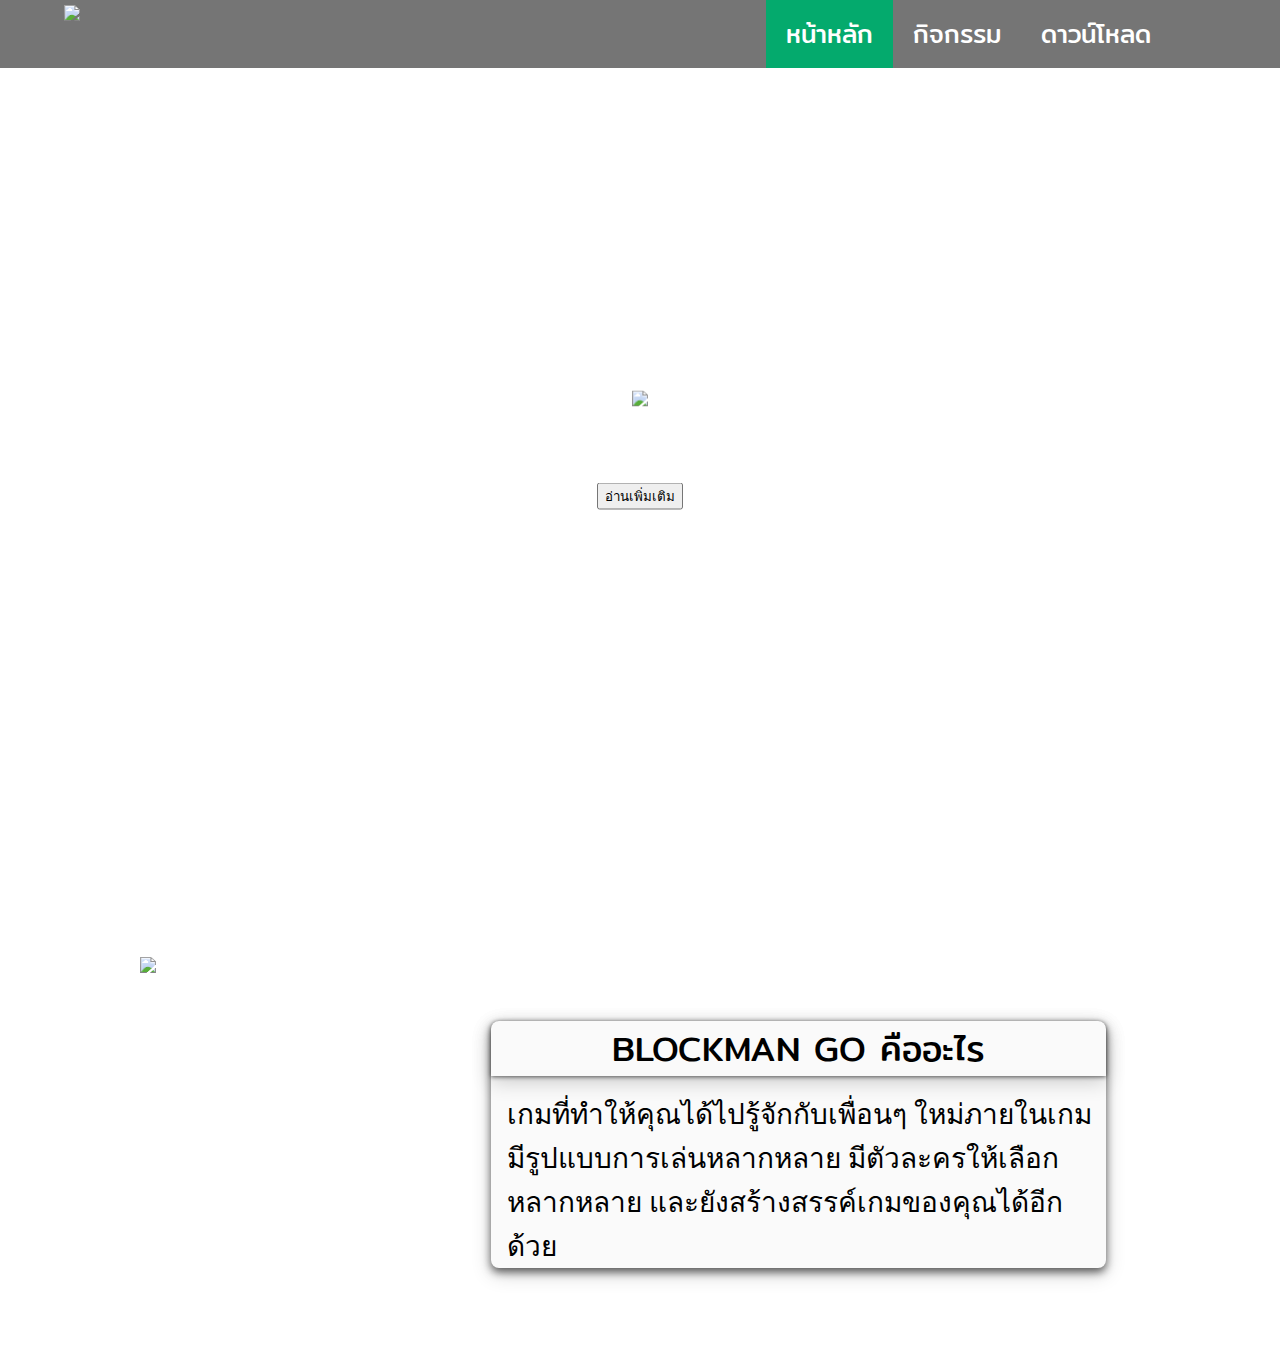
==== commit 883f47be: "update 30/10/651" ====
--- a/index.html
+++ b/index.html
@@ -38,8 +38,8 @@
 
             <div class="container is-align-center-point" style="width: 70%;">
                 <div class="row">
-                    <div class="column size-is-10 animated-1">
-                        <center><img src="https://cdngarenanow-a.akamaihd.net/webth/cdn/garena/gamertocoder/bmg-logo/03.png" class="blockmango-logo"></center>
+                    <div class="column size-is-10 play-animation animated-1 ">
+                        <center><img src="https://cdngarenanow-a.akamaihd.net/webth/cdn/garena/gamertocoder/bmg-logo/03.png"  class="blockmango-logo"></center>
                     </div>
                 </div>
                 <div class="row">
@@ -53,15 +53,15 @@
 
         <!-- more data-->
         <div class="layout layout-small is-align-center" style="width: 80%;">
-            <div class="row is-gap is-multiline">
-                <div class="column size-is-5 is-align-center">
+            <div class="row">
+                <div class="column size-is-3">
                     <div class="image animated-1">
-                    <img id="character_speak" >
+                    <img id="character_speak" style="width: 100%;">
                     </div>
                 </div>
-                <div class="column size-is-5">
+                <div class="column size-is-7">
                     <div class="user-desktop">
-                        <div style="height: 10rem;"></div>
+                        <div style="height: 4rem;"></div>
                         <div class="card is-align-center" style="width: 90%;">
                             <div class="card-header">
                                 <div class="card-title">BLOCKMAN GO คืออะไร</div>
--- a/css/template/animation.css
+++ b/css/template/animation.css
@@ -23,6 +23,31 @@
         opacity: 1
     }
 }
+.fadeInUp {
+    opacity: 0;
+    -webkit-animation-name: fadeInUp;
+    animation-name: fadeInUp;
+}
+
+/* fadeInDown */
+@keyframes fadeInDown {
+	from {
+		opacity: 0;
+		transform: translate3d(0, -10%, 0);
+	}
+	to {
+		opacity: 1;
+		transform: translate3d(0, 0, 0);
+	}
+}
+
+.fadeInDown {
+    opacity: 0;
+    -webkit-animation-name: fadeInDown;
+    animation-name: fadeInDown;
+}
+
+
 .animated {
     -webkit-animation-duration: 2s;
     -webkit-animation-fill-mode: both;
@@ -57,10 +82,4 @@
     animation-fill-mode: bothh;
 
     animation-delay: 3s;
-}
-
-.fadeInUp {
-    opacity: 0;
-    -webkit-animation-name: fadeInUp;
-    animation-name: fadeInUp;
 }--- a/css/template/template.css
+++ b/css/template/template.css
@@ -30,7 +30,7 @@
 
 .navbar-logo img {
     margin-top: 0.3rem;
-    margin-right: 60rem;
+    margin-right: 55rem;
 
     align-items: center;
     float: left;
@@ -71,10 +71,8 @@
 /* row */  
 .row {
     display: flex;
-    flex-direction: row;
-
-
-}
+}
+
 .row.is-centered{
     justify-content: center;
     align-items: center;
@@ -97,39 +95,71 @@
 
 /* size column */
 .column{
-    display: block;
-    flex-basis: 0;
-    flex-grow: 1;
-    flex-shrink: 1;
-    padding: .75rem
+    margin: 0.75rem;
 }
 .column.size-is-1 {
     flex: 10%;
 }
+.column.size-is-15 {
+    flex: 10%;
+}
+
 .column.size-is-2 {
     flex: 20%;
 }
+.column.size-is-25 {
+    flex: 20%;
+}
+
 .column.size-is-3 {
     flex: 30%;
 }
+.column.size-is-35 {
+    flex: 35%;
+}
+
 .column.size-is-4 {
     flex: 40%;
 }
+.column.size-is-45 {
+    flex: 45%;
+}
+
 .column.size-is-5 {
     flex: 50%;
 }
+.column.size-is-55 {
+    flex: 55%;
+}
+
 .column.size-is-6 {
     flex: 60%;
 }
+.column.size-is-65 {
+    flex: 65%;
+}
+
 .column.size-is-7 {
     flex: 70%;
 }
+.column.size-is-75 {
+    flex: 75%;
+}
+
 .column.size-is-8 {
     flex: 80%;
 }
+.column.size-is-85 {
+    flex: 85%;
+}
+
 .column.size-is-9 {
     flex: 90%;
 }
+.column.size-is-95 {
+    flex: 95%;
+}
+
 .column.size-is-10 {
     flex: 100%;
 }
@@ -142,137 +172,149 @@
     position: absolute;
     top: 50%;
     left: 50%;
-    margin-right: -50%;
+    -webkit-transform: translate(-50%, -50%);
+    -ms-transform: translate(-50%, -50%);
     transform: translate(-50%, -50%);
 }
 
 
 /* button */
-.button-small {
+.button {
+    border: 0px;
+}
+.button.is-small {
     height: 2.2rem;
     border-radius: 0.4rem;
-    border: 0px;
-
-    font-size: 15px;
-}
-.button-normal {
+
+    font-size: 1.5rem;
+    text-align: left;
+}
+.button.is-normal {
     height: 2.7rem;
     border-radius: 0.5rem;
-    border: 0px;
-
-    font-size: 30px;
+
+    font-size: 1.5rem;
+    text-align: left;
     padding-left: 30px;
     padding-right: 30px;
-}
-.button-medium {
+
+}
+.button.is-medium {
     height: 3.3rem;
     border-radius: 0.4rem;
-    border: 0px;
 
     font-size: 30px;
+    text-align: left;
+
     padding-left: 30px;
     padding-right: 30px;
 }
-.button-large {
+.button.is-large {
     height: 3.8rem;
     border-radius: 0.4rem;
-    border: 0px;
 
     font-size: 30px;
+    text-align: left;
+    
     padding-left: 30px;
     padding-right: 30px;
 }
 
 
 /* button color */
-.button-white{
+.button.is-white{
     background-color: hsl(0, 0%, 100%);
     color: hsl(0, 0%, 4%);
 }
-.button-white:hover{
+.button.is-white:hover{
     background-color: hsl(0, 0%, 89%);
     color: hsl(0, 0%, 4%);
 }
 
-.button-black{
+.button.is-black{
     background-color: hsl(0, 0%, 4%);
     color: hsl(0, 0%, 100%);
 }
-.button-black:hover{
+.button.is-black:hover{
     background-color: hsl(0, 0%, 11%);
     color: hsl(0, 0%, 100%);
 }
 
-.button-light{
+.button.is-light{
     background-color: hsl(0, 0%, 96%);
     color: hsl(0, 0%, 100%);
 }
-.button-light:hover{
+.button.is-light:hover{
     background-color: hsl(0, 0%, 79%);
     color: hsl(0, 0%, 100%);
 }
 
-.button-dark{
+.button.is-dark{
     background-color: hsl(0, 0%, 21%);
     color: hsl(0, 0%, 100%);
 }
-.button-dark:hover{
+.button.is-dark:hover{
     background-color: hsl(0, 0%, 14%);
     color: hsl(0, 0%, 100%);
 }
 
-.button-primary{
+.button.is-primary{
     background-color: hsl(171, 100%, 41%);
     color: hsl(0, 0%, 100%);
 }
-.button-primary:hover{
+.button.is-primary:hover{
     background-color: hsl(171, 99%, 36%);
     color: hsl(0, 0%, 100%);
 }
 
-.button-link{
+.button.is-link{
     background-color: hsl(217, 71%, 53%);
     color: hsl(0, 0%, 100%);
 }
-.button-link:hover{
+.button.is-link:hover{
     background-color: hsl(217, 64%, 47%);
     color: hsl(0, 0%, 100%);
 }
 
-.button-info{
+.button.is-info{
     background-color: hsl(204, 86%, 53%);
     color: hsl(0, 0%, 100%);
 }
-.button-info:hover{
+.button.is-info:hover{
     background-color: hsl(204, 75%, 46%);
     color: hsl(0, 0%, 100%);
 }
 
-.button-success{
+.button.is-success{
     background-color: hsl(141, 53%, 53%);
     color: hsl(0, 0%, 100%);
 }
-.button-success:hover{
+.button.is-success:hover{
     background-color: hsl(141, 48%, 47%);
     color: hsl(0, 0%, 100%);
 }
 
-.button-warning{
+.button.is-warning{
     background-color: hsl(48, 100%, 67%);
     color: hsl(0, 0%, 4%);
 }
-.button-warning{
+.button.is-warning{
     background-color: hsl(48, 78%, 62%);
     color: hsl(0, 0%, 4%);
 }
 
-.button-warning{
+.button.is-warning{
     background-color: hsl(348, 100%, 61%);
     color: hsl(0, 0%, 100%);
 }
-.button-warning:hover{
+.button.is-warning:hover{
     background-color: hsl(348, 73%, 54%);
     color: hsl(0, 0%, 100%);
+}
+
+.button-icon{
+    margin-left: 33%;
+    margin-right: 3%;
 }
 
 
@@ -395,6 +437,85 @@
     object-fit: none;
 }
 
+/* modal */
+.modal {
+    display: none; /* Hidden by default */
+    position: fixed; /* Stay in place */
+    z-index: 1; /* Sit on top */
+    padding-top: 30vh; /* Location of the box */
+    left: 0;
+    top: 0;
+    width: 100%; /* Full width */
+    height: 100%; /* Full height */
+    overflow: auto; /* Enable scroll if needed */
+    background-color: rgb(0,0,0); /* Fallback color */
+    background-color: rgba(0,0,0,0.7); /* Black w/ opacity */
+}
+.modal-content {
+    border-radius: 5px;
+
+    background-color: #fefefe;
+    margin: auto;
+    padding: 15px;
+    border: 1px solid #888;
+}
+.modal-title{
+    margin-top: 0;
+
+    font-size: 25px;
+    font-family: 'Mitr', sans-serif;
+    text-align: center;
+}
+
+/* The Close Button */
+.close {
+    margin-top: 0;
+    color: #aaaaaa;
+    float: right;
+    font-size: 30px;
+    font-weight: bold;
+}
+  
+.close:hover,
+.close:focus {
+    color: #000;
+    text-decoration: none;
+    cursor: pointer;
+}
+/* width size */
+.modal-content.is-10{
+    width: 10%;
+}
+.modal-content.is-20{
+    width: 20%;
+}
+.modal-content.is-30{
+    width: 30%;
+}
+.modal-content.is-40{
+    width: 40%;
+}
+.modal-content.is-50{
+    width: 50%;
+}
+.modal-content.is-60{
+    width: 60%;
+}
+.modal-content.is-70{
+    width: 70%;
+}
+.modal-content.is-80{
+    width: 80%;
+}
+.modal-content.is-90{
+    width: 90%;
+}
+.modal-content.is-100{
+    width: 100%;
+}
+
+
+
 /* device user*/
 .user-desktop {
     display: block;
@@ -424,6 +545,44 @@
         margin-right: 22rem;
     }
 
+    /* modal size */
+    .modal-content.is-10{
+        width: 70%;
+    }
+    .modal-content.is-20{
+        width: 40%;
+    }
+    .modal-content.is-30{
+        width: 70%;
+    }
+    .modal-content.is-40{
+        width: 70%;
+    }
+    .modal-content.is-50{
+        width: 70%;
+    }
+    .modal-content.is-60{
+        width: 70%;
+    }
+    .modal-content.is-70{
+        width: 70%;
+    }
+    .modal-content.is-80{
+        width: 70%;
+    }
+    .modal-content.is-90{
+        width: 70%;
+    }
+    .modal-content.is-100{
+        width: 70%;
+    }
+
+    /* button */
+    .button-icon{
+        margin-left: 35%;
+        margin-right: 3%;
+    }
+
     .blockmango-logo {
         width: 600px;
     }
@@ -445,6 +604,44 @@
         font-size: 18px;
     }
 
+    /* modal size */
+    .modal-content.is-10{
+        width: 80%;
+    }
+    .modal-content.is-20{
+        width: 80%;
+    }
+    .modal-content.is-30{
+        width: 80%;
+    }
+    .modal-content.is-40{
+        width: 80%;
+    }
+    .modal-content.is-50{
+        width: 80%;
+    }
+    .modal-content.is-60{
+        width: 80%;
+    }
+    .modal-content.is-70{
+        width: 80%;
+    }
+    .modal-content.is-80{
+        width: 80%;
+    }
+    .modal-content.is-90{
+        width: 80%;
+    }
+    .modal-content.is-100{
+        width: 80%;
+    }
+
+    /* button */
+    .button-icon{
+        margin-left: 35%;
+        margin-right: 3%;
+    }
+
     .blockmango-logo {
         width: 500px;
     }
@@ -470,6 +667,12 @@
         flex-direction: column;
     }
 
+    /* button */
+    .button-icon{
+        margin-left: 35%;
+        margin-right: 3%;
+    }
+
     /* card */
     .card {
         flex: 100%;
@@ -496,11 +699,43 @@
         flex-direction: column;
     }
 
-    /* card */
-    .card {
-        flex: 100%;
-    }
-
+    /* modal size */
+    .modal-content.is-10{
+        width: 80%;
+    }
+    .modal-content.is-20{
+        width: 80%;
+    }
+    .modal-content.is-30{
+        width: 80%;
+    }
+    .modal-content.is-40{
+        width: 80%;
+    }
+    .modal-content.is-50{
+        width: 80%;
+    }
+    .modal-content.is-60{
+        width: 80%;
+    }
+    .modal-content.is-70{
+        width: 80%;
+    }
+    .modal-content.is-80{
+        width: 80%;
+    }
+    .modal-content.is-90{
+        width: 80%;
+    }
+    .modal-content.is-100{
+        width: 80%;
+    }
+
+    /* button */
+    .button-icon{
+        margin-left: 35%;
+        margin-right: 3%;
+    }
 
     /* device user*/
     .user-desktop {
@@ -529,6 +764,12 @@
         display: block;
     }
 
+    /* button */
+    .button-icon{
+        margin-left: 22%;
+        margin-right: 3%;
+    }
+
 
     /* device user*/
     .user-desktop {
@@ -551,6 +792,12 @@
     .blockmango-logo {
         width:240px;
     }
+
+    /* button */
+    .button-icon{
+        margin-left: 7%;
+        margin-right: 5%;
+    }
 }
 
 @media screen and (max-width: 360px) {
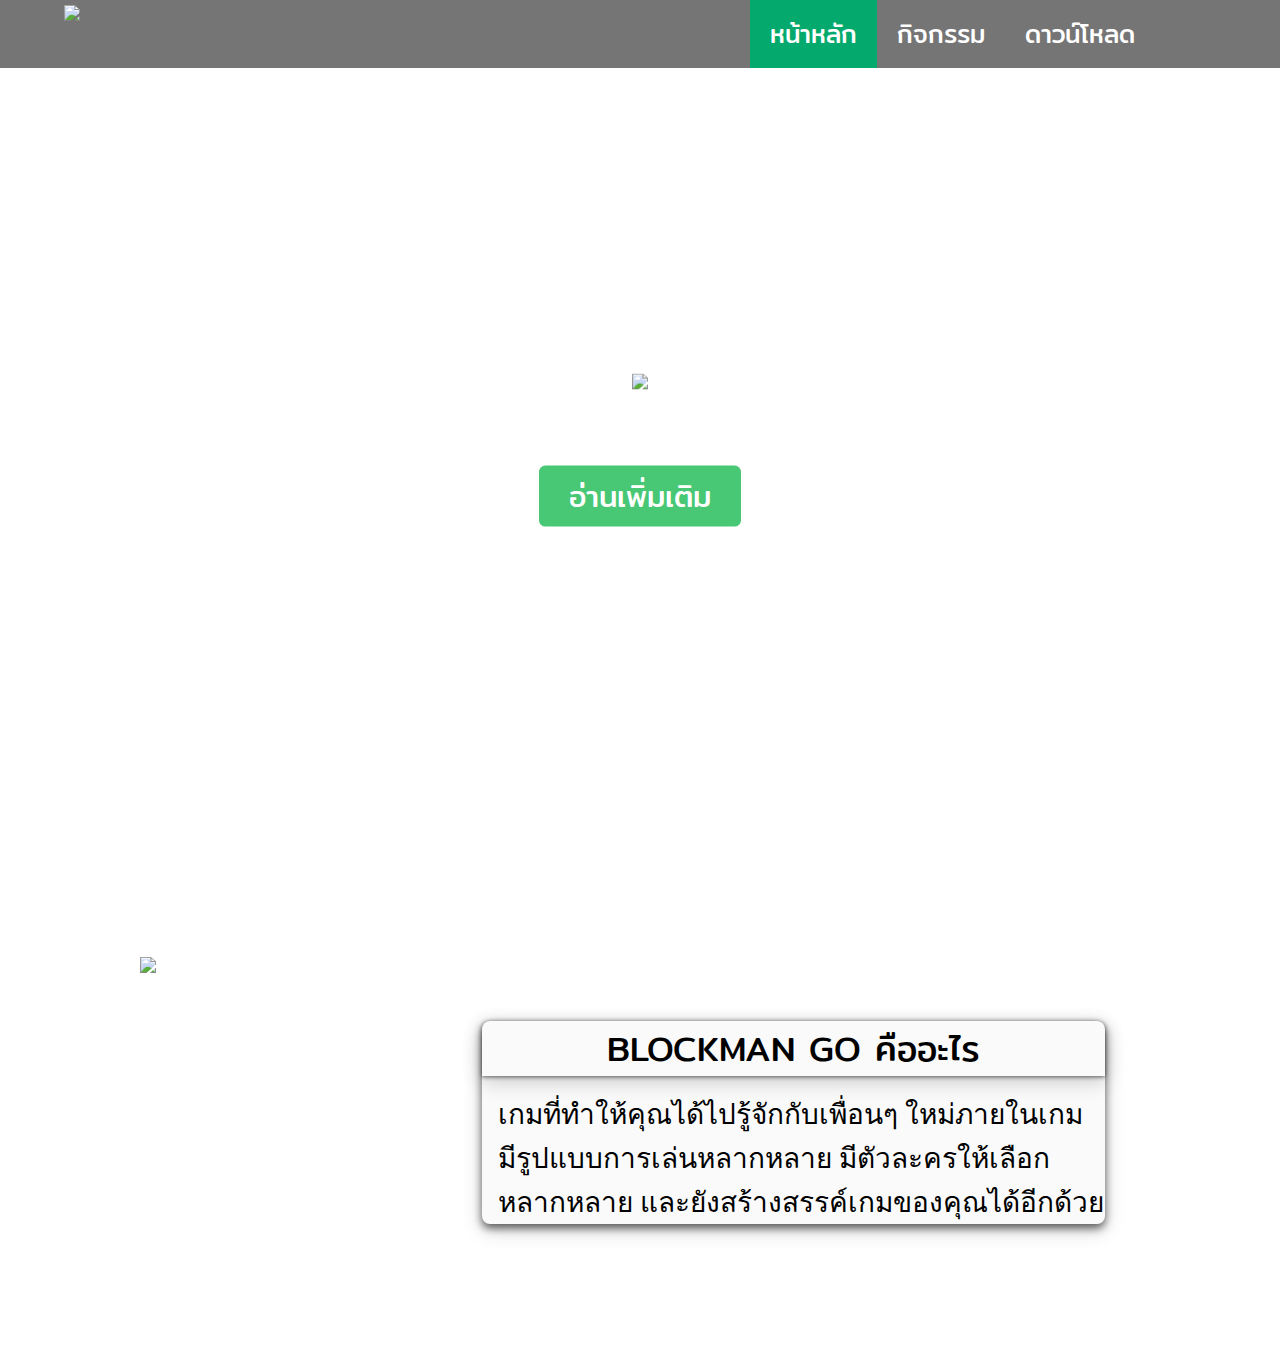
==== commit 290cbf9d: "update 31/10/65 1" ====
--- a/index.html
+++ b/index.html
@@ -22,14 +22,22 @@
         <!-- navbar -->
         <div class="navbar" id="navbar-body">
             <div class="navbar-logo">
-                <img id="logo" src="https://cdngarenanow-a.akamaihd.net/webth/cdn/garena/gamertocoder/bmg-logo/01.png" width="350px"/>
+                <div class="nav-logo-large">
+                    <img id="logo" src="https://cdngarenanow-a.akamaihd.net/webth/cdn/garena/gamertocoder/bmg-logo/01.png" width="350px"/>
+                </div>
+                <div class="nav-logo-small">
+                    <img id="logo" src="https://cdngarenanow-a.akamaihd.net/webth/cdn/garena/gamertocoder/bmg-logo/02.png" width="350px"/>
+                </div>
             </div>
 
-            <div class="navbar-list" >
+            <div class="navbar-list" id="list-page">
 
-                <div class="navbar-list-item"><a class="navbar-item-active" href="#home">หน้าหลัก</a></div>
-                <div class="navbar-list-item"><a href="#contact">กิจกรรม</a></div>
-                <div class="navbar-list-item"><a href="#about">ดาวน์โหลด</a></div>
+                <a class="navbar-item-active" href="#home">หน้าหลัก</a>
+                <a href="#contact">กิจกรรม</a>
+                <a href="#about">ดาวน์โหลด</a>
+            </div>
+            <div class="burger" onclick="navbar()">
+                <i class="fa fa-bars"></i>
             </div>
         </div>
 
@@ -44,7 +52,7 @@
                 </div>
                 <div class="row">
                     <div class="column size-is-10">
-                        <center><button class="button-large button-success" onclick="click_toLayout(1)" style="max-width: 40rem;">อ่านเพิ่มเติม</button></center>
+                        <center><button class="button is-large is-success" onclick="click_toLayout(1)" style="max-width: 40rem;">อ่านเพิ่มเติม</button></center>
                     </div>
                 </div>
             </div>
@@ -53,7 +61,7 @@
 
         <!-- more data-->
         <div class="layout layout-small is-align-center" style="width: 80%;">
-            <div class="row">
+            <div class="row is-multiline">
                 <div class="column size-is-3">
                     <div class="image animated-1">
                     <img id="character_speak" style="width: 100%;">
--- a/css/template/template.css
+++ b/css/template/template.css
@@ -35,15 +35,17 @@
     align-items: center;
     float: left;
 }
+.nav-logo-large {
+    display: block;
+}
+.nav-logo-small {
+    display: none;
+}
 
 .navbar-list{
-    display: inline;
+    display: block;
     margin-right: 6rem;
 
-    float: left;
-}
-
-.navbar-list-item {
     float: left;
 }
 
@@ -57,6 +59,14 @@
 
     padding: 14px 20px;
     text-decoration: none;
+    float: left;
+}
+
+.navbar-list.responsive a {
+    padding: 14px 20px;
+    float: none;
+    display: block;
+    text-align: center;
 }
 
 .navbar-list-item a:hover:not(.active) {
@@ -65,6 +75,13 @@
 
 .navbar-item-active {
     background-color: #04AA6D;
+}
+
+.burger {
+    position: absolute;
+    right: 0;
+
+    display: none;
 }
 
 
@@ -98,70 +115,70 @@
     margin: 0.75rem;
 }
 .column.size-is-1 {
-    flex: 10%;
+    flex: 7%;
 }
 .column.size-is-15 {
-    flex: 10%;
+    flex: 12%;
 }
 
 .column.size-is-2 {
-    flex: 20%;
+    flex: 17%;
 }
 .column.size-is-25 {
-    flex: 20%;
+    flex: 23%;
 }
 
 .column.size-is-3 {
-    flex: 30%;
+    flex: 27%;
 }
 .column.size-is-35 {
-    flex: 35%;
+    flex: 32%;
 }
 
 .column.size-is-4 {
-    flex: 40%;
+    flex: 37%;
 }
 .column.size-is-45 {
-    flex: 45%;
+    flex: 42%;
 }
 
 .column.size-is-5 {
-    flex: 50%;
+    flex: 47%;
 }
 .column.size-is-55 {
-    flex: 55%;
+    flex: 52%;
 }
 
 .column.size-is-6 {
-    flex: 60%;
+    flex: 57%;
 }
 .column.size-is-65 {
-    flex: 65%;
+    flex: 62%;
 }
 
 .column.size-is-7 {
-    flex: 70%;
+    flex: 67%;
 }
 .column.size-is-75 {
-    flex: 75%;
+    flex: 72%;
 }
 
 .column.size-is-8 {
-    flex: 80%;
+    flex: 77%;
 }
 .column.size-is-85 {
-    flex: 85%;
+    flex: 82%;
 }
 
 .column.size-is-9 {
-    flex: 90%;
+    flex: 87%;
 }
 .column.size-is-95 {
-    flex: 95%;
+    flex: 92%;
 }
 
 .column.size-is-10 {
-    flex: 100%;
+    flex: 97%;
 }
 
 /* item align */
@@ -181,6 +198,7 @@
 /* button */
 .button {
     border: 0px;
+    font-family: 'Mitr', sans-serif;
 }
 .button.is-small {
     height: 2.2rem;
@@ -295,19 +313,19 @@
 }
 
 .button.is-warning{
-    background-color: hsl(48, 100%, 67%);
+    background-color: hsl(48, 100%, 50%);
     color: hsl(0, 0%, 4%);
 }
-.button.is-warning{
-    background-color: hsl(48, 78%, 62%);
+.button.is-warning:hover{
+    background-color: hsl(48, 100%, 40%);
     color: hsl(0, 0%, 4%);
 }
 
-.button.is-warning{
+.button.is-danger{
     background-color: hsl(348, 100%, 61%);
     color: hsl(0, 0%, 100%);
 }
-.button.is-warning:hover{
+.button.is-danger:hover{
     background-color: hsl(348, 73%, 54%);
     color: hsl(0, 0%, 100%);
 }
@@ -357,6 +375,9 @@
 
     padding-top: 1rem;
     margin-bottom: 0.1rem;
+}
+.layout.is-center{
+    margin: auto;
 }
 
 /* card */
@@ -446,10 +467,15 @@
     left: 0;
     top: 0;
     width: 100%; /* Full width */
-    height: 100%; /* Full height */
-    overflow: auto; /* Enable scroll if needed */
+    height: 100vh; /* Full height */
+    overflow: hidden; /* Enable scroll if needed */
     background-color: rgb(0,0,0); /* Fallback color */
     background-color: rgba(0,0,0,0.7); /* Black w/ opacity */
+}
+.stop-scroll {
+    margin: 0;
+    height: 100%;
+    overflow: hidden;
 }
 .modal-content {
     border-radius: 5px;
@@ -542,7 +568,7 @@
     }
 
     .navbar-logo img  {
-        margin-right: 22rem;
+        margin-right: 21rem;
     }
 
     /* modal size */
@@ -596,7 +622,7 @@
 
     .navbar-logo img{
         margin-top: 0.4rem;
-        margin-right: 19rem;
+        margin-right: 18rem;
         width: 250px;
     }
 
@@ -652,11 +678,42 @@
     .navbar-list  {
         display: none;
     }
+    .navbar-list.responsive {
+        margin-top: 6rem;
+        display: block;
+        float: none;
+
+        width: 100%;
+    }
+    .navbar-list-item {
+        float: none;
+    }
 
     .navbar-logo img {
         margin-top: 0.2rem;
     }
 
+    .nav-logo-large {
+        display: none;
+    }
+    .nav-logo-small {
+        display: block;
+    }
+    .nav-logo-small img {
+        margin-left: 2rem;
+        width: 5rem;
+    }
+
+    .burger {
+        display: block;
+
+        margin-top: 0.5rem;
+        margin-right: 3rem;
+
+        font-size: 4rem;
+    }
+    
+
     .blockmango-logo {
         width: 500px;
     }
@@ -664,7 +721,11 @@
 
     /* row column grid */
     .row {
-        flex-direction: column;
+        flex-direction: row;
+    }
+
+    .column.size-is-25{
+        flex: 47%;
     }
 
     /* button */
@@ -685,18 +746,39 @@
     .navbar-list  {
         display: none;
     }
+    .navbar-list.responsive {
+        margin-top: 6rem;
+        display: block;
+        float: none;
+
+        width: 100%;
+    }
 
     .navbar-logo img {
         margin-top: 0.2rem;
     }
 
+    .nav-logo-large {
+        display: none;
+    }
+    .nav-logo-small {
+        display: block;
+    }
+    .nav-logo-small img {
+        margin-left: 2rem;
+        width: 5rem;
+    }
+
     .blockmango-logo {
         width: 500px;
     }
 
     /* row column grid */
     .row {
-        flex-direction: column;
+        flex-direction: row;
+    }
+    .column.size-is-25{
+        flex: 45%;
     }
 
     /* modal size */
@@ -750,11 +832,43 @@
 }
 
 @media screen and (max-width: 540px) {
+
+    .navbar-list  {
+        display: none;
+    }
+    .navbar-list.responsive {
+        z-index: 2;
+        margin-top: 4rem;
+        display: block;
+        float: none;
+
+        width: 100%;
+    }
+
     .navbar-logo img {
+        z-index: 0;
         width: 210px;
         margin-bottom: 0.2rem;
         margin-top: 0.2rem;
     }
+
+    .nav-logo-large {
+        display: none;
+    }
+    .nav-logo-small {
+        display: block;
+    }
+    .nav-logo-small img {
+        width: 3rem;
+    }
+
+    .burger{
+        margin-top: 0.3rem;
+        margin-right: 3rem;
+
+        font-size: 2.5rem;
+    }
+
 
     .blockmango-logo {
         width:340px;
@@ -781,12 +895,38 @@
     .user-mobile {
         display: block;
     }
+
+    .column.size-is-25 {
+        flex: 45%;
+    }
 }
 
 @media screen and (max-width: 420px) {
+    .navbar-list  {
+        display: none;
+    }
+    .navbar-list.responsive {
+        z-index: 2;
+        margin-top: 3.5rem;
+        display: block;
+        float: none;
+
+        width: 100%;
+    }
+
     .navbar-logo img {
         width: 220px;
         margin-left: 0px;
+    }
+
+    .nav-logo-large {
+        display: none;
+    }
+    .nav-logo-small {
+        display: block;
+    }
+    .nav-logo-small img {
+        width: 3rem;
     }
 
     .blockmango-logo {
@@ -800,11 +940,91 @@
     }
 }
 
+@media screen and (max-width: 400px) {
+    .navbar-list  {
+        display: none;
+    }
+    .navbar-list.responsive {
+        z-index: 2;
+        margin-top: 3.5rem;
+        display: block;
+        float: none;
+
+        width: 100%;
+    }
+
+    .navbar-logo img {
+        margin-top: 5px;
+        margin-bottom: 5px;
+    }
+    .nav-logo-large {
+        display: none;
+    }
+    .nav-logo-small {
+        display: block;
+    }
+    .nav-logo-small img {
+        width: 2.5rem;
+    }
+
+
+}
+
+@media screen and (max-width: 380px) {
+    .navbar-list  {
+        display: none;
+    }
+    .navbar-list.responsive {
+        z-index: 2;
+        margin-top: 3.7rem;
+        display: block;
+        float: none;
+
+        width: 100%;
+    }
+
+    .navbar-logo img {
+        margin-bottom: 5px;
+    }
+
+    .burger{
+        margin-top: 0.3rem;
+        margin-right: 3rem;
+
+        font-size: 3rem;
+    }
+    .nav-logo-large {
+        display: none;
+    }
+    .nav-logo-small {
+        display: block;
+    }
+    .nav-logo-small img {
+        width: 50px;
+    }
+
+}
+
 @media screen and (max-width: 360px) {
+
     .navbar-logo img {
-        width: 220px;
-        margin-left: 0px;
-    }
-
-
-}
+        margin-top: 5px;
+    }
+
+    .nav-logo-large {
+        display: none;
+    }
+    .nav-logo-small {
+        display: block;
+    }
+    .burger{
+        margin-top: 0.3rem;
+        margin-right: 3rem;
+
+        font-size: 3rem;
+    }
+    .nav-logo-small img {
+        width: 50px;
+    }
+
+}
